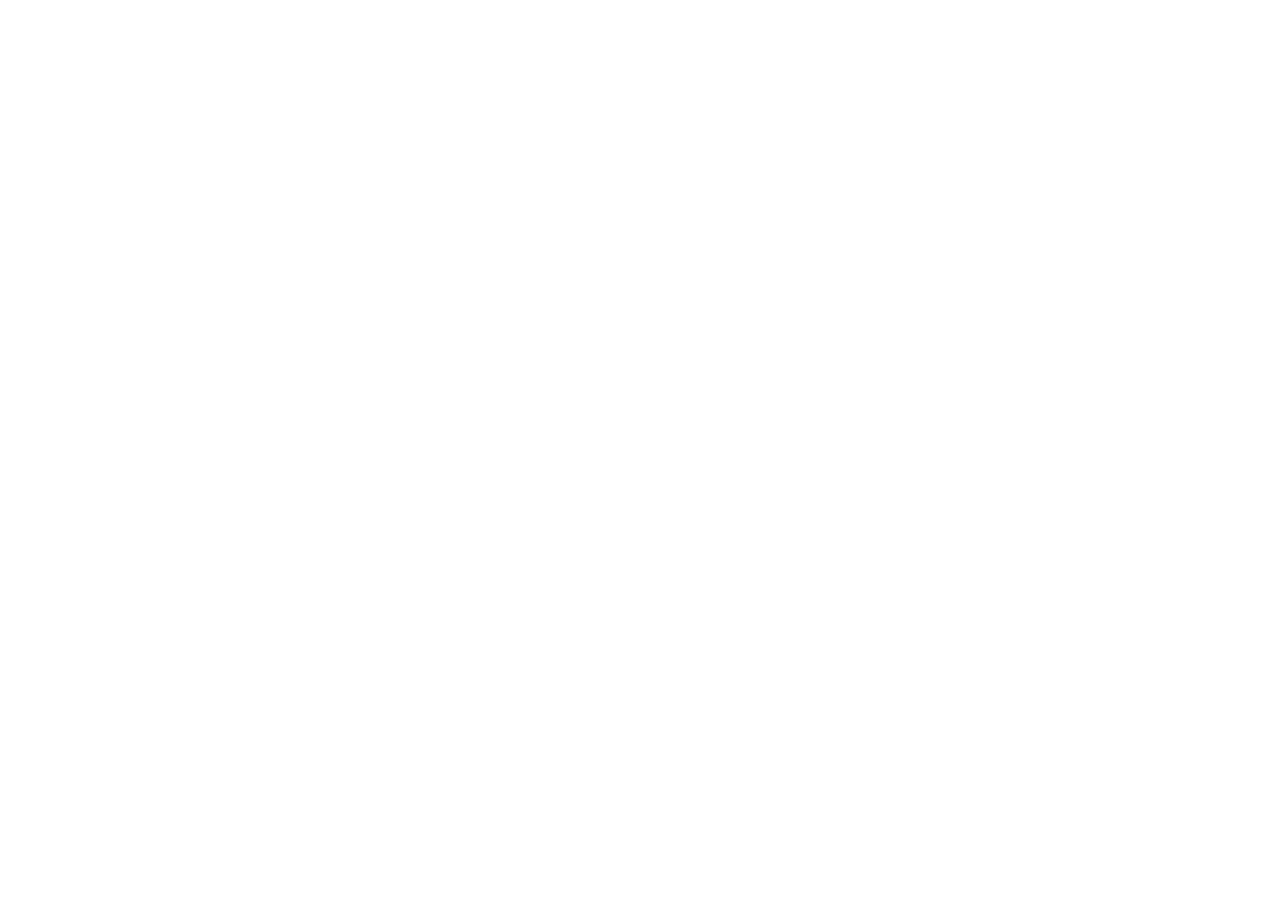
==== TEMPLATE/index.html @ 149e01ad "Adicionar um template para a criação dos projetos" ====
<!DOCTYPE html>
<html lang="en">
<head>
  <meta charset="UTF-8">
  <meta name="viewport" content="width=device-width, initial-scale=1.0, shrink-to-fit=no">
  <title>TEMPLATE</title>
</head>
<body>
  <script src="index.js"></script>
</body>
</html>
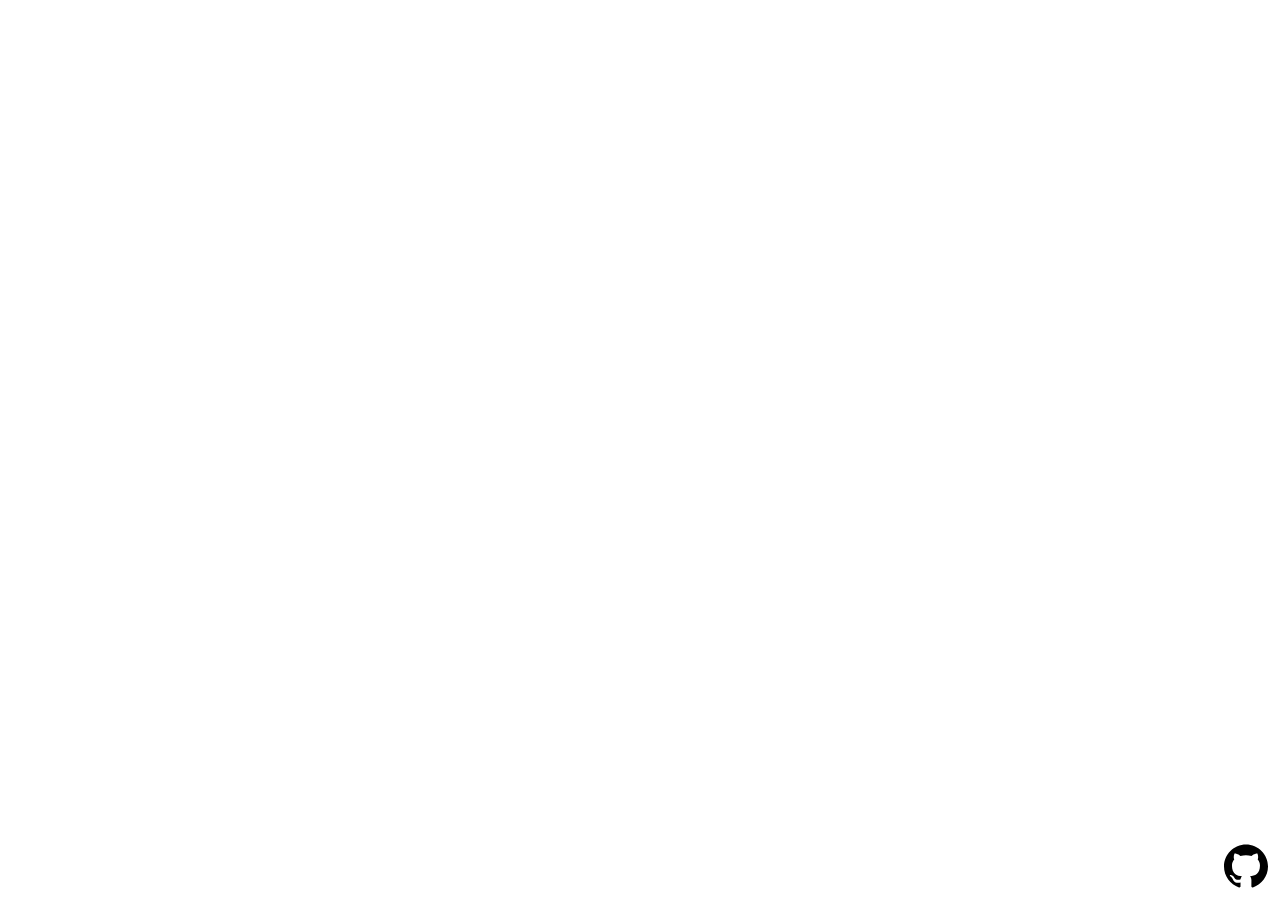
==== commit 095c790c: "Atualizar os arquivos base" ====
--- a/TEMPLATE/index.html
+++ b/TEMPLATE/index.html
@@ -4,8 +4,18 @@
   <meta charset="UTF-8">
   <meta name="viewport" content="width=device-width, initial-scale=1.0, shrink-to-fit=no">
   <title>TEMPLATE</title>
+  <link rel="stylesheet" href="../core.css">
 </head>
 <body>
   <script src="index.js"></script>
+
+  <a href="https://github.com/ricardospalves/vanilla-javascript" class="linkToGitHub">
+    <span class="visually-hidden">GitHub</span>
+
+    <svg class="linkToGitHub__icon" role="img" viewBox="0 0 24 24">
+      <title>GitHub</title>
+      <path d="M12 .297c-6.63 0-12 5.373-12 12 0 5.303 3.438 9.8 8.205 11.385.6.113.82-.258.82-.577 0-.285-.01-1.04-.015-2.04-3.338.724-4.042-1.61-4.042-1.61C4.422 18.07 3.633 17.7 3.633 17.7c-1.087-.744.084-.729.084-.729 1.205.084 1.838 1.236 1.838 1.236 1.07 1.835 2.809 1.305 3.495.998.108-.776.417-1.305.76-1.605-2.665-.3-5.466-1.332-5.466-5.93 0-1.31.465-2.38 1.235-3.22-.135-.303-.54-1.523.105-3.176 0 0 1.005-.322 3.3 1.23.96-.267 1.98-.399 3-.405 1.02.006 2.04.138 3 .405 2.28-1.552 3.285-1.23 3.285-1.23.645 1.653.24 2.873.12 3.176.765.84 1.23 1.91 1.23 3.22 0 4.61-2.805 5.625-5.475 5.92.42.36.81 1.096.81 2.22 0 1.606-.015 2.896-.015 3.286 0 .315.21.69.825.57C20.565 22.092 24 17.592 24 12.297c0-6.627-5.373-12-12-12" />
+    </svg>
+  </a>
 </body>
 </html>
--- a/core.css
+++ b/core.css
@@ -0,0 +1,54 @@
+*,
+::before,
+::after {
+  box-sizing: border-box;
+}
+
+html {
+  font-size: 16px;
+}
+
+body {
+  font-size: 1rem;
+  line-height: 1.4;
+  font-family: system-ui, -apple-system, "Segoe UI", Roboto, "Helvetica Neue", Arial, "Noto Sans", "Liberation Sans", sans-serif, "Apple Color Emoji", "Segoe UI Emoji", "Segoe UI Symbol", "Noto Color Emoji";
+}
+
+.linkToGitHub {
+  --offset: 10px;
+
+  display: block;
+  max-width: 3rem;
+  padding: .125rem;
+
+  position: fixed;
+  right: var(--offset);
+  bottom: var(--offset);
+  z-index: 10;
+
+  text-decoration: none;
+
+  color: #000;
+  background-color: #FFF;
+  border-radius: 50%;
+}
+
+.linkToGitHub__icon {
+  display: block;
+  width: 100%;
+  height: auto;
+
+  fill: currentColor;
+}
+
+.visually-hidden {
+  position: absolute !important;
+  width: 1px !important;
+  height: 1px !important;
+  padding: 0 !important;
+  margin: -1px !important;
+  overflow: hidden !important;
+  clip: rect(0,0,0,0) !important;
+  white-space: nowrap !important;
+  border: 0 !important;
+}
